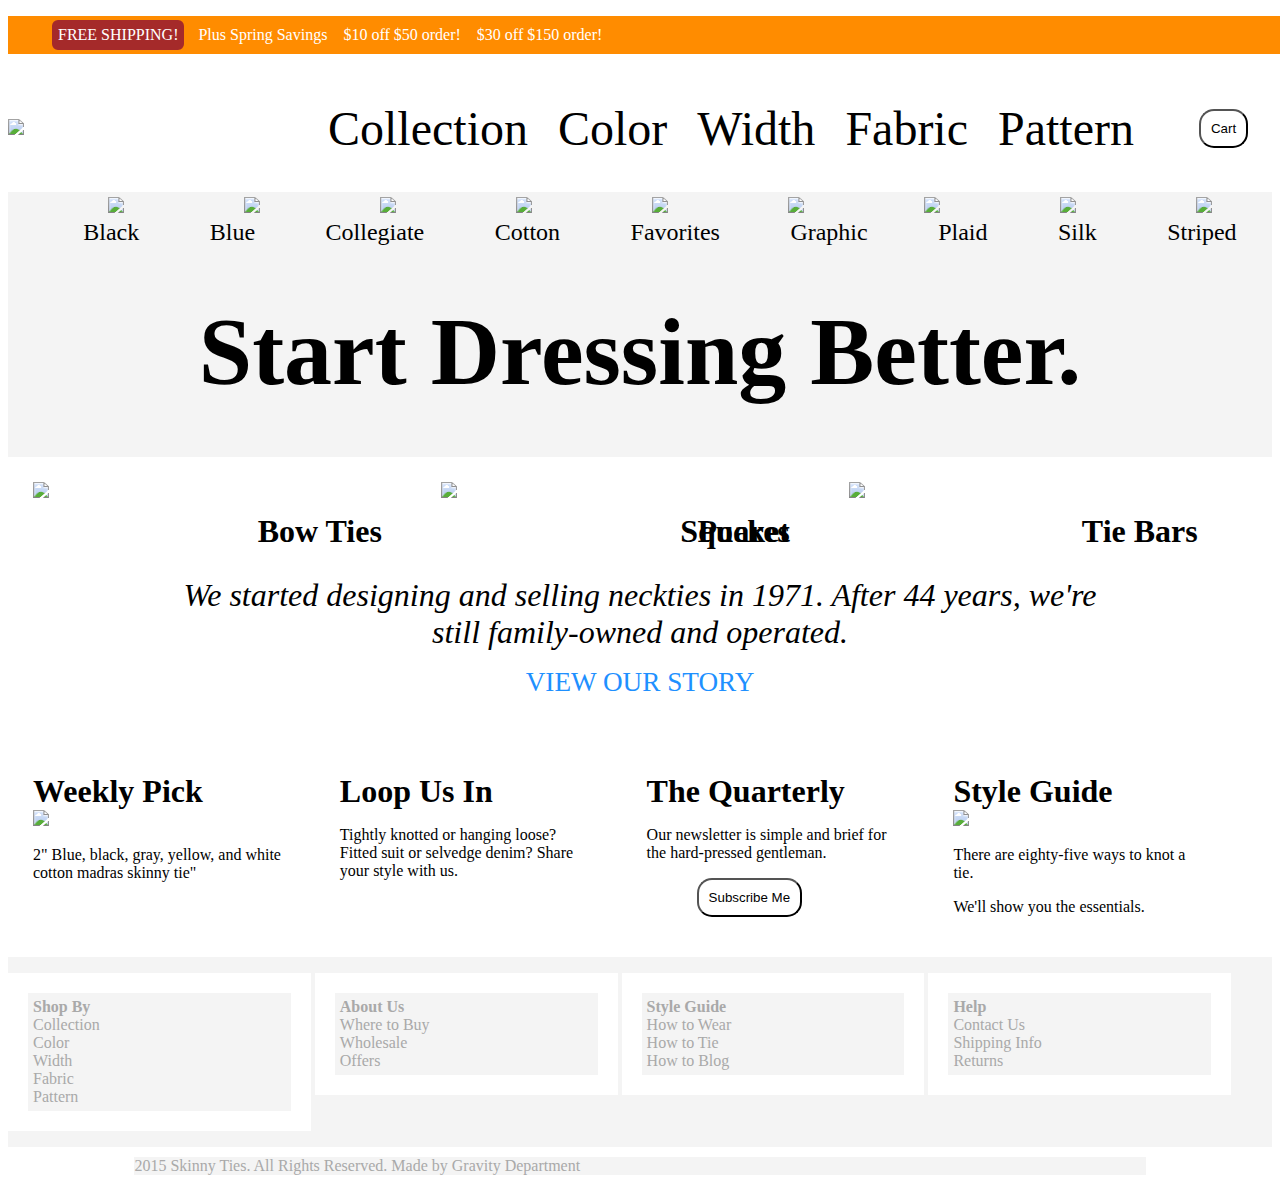
==== index.html @ 3a8588bc "Perf border" ====
<!doctype html>

<html>

<head>
    <title>Skinny Ties</title>
    <link rel="stylesheet" href="https://necolas.github.io/normalize.css/5.0.0/normalize.css">
    <link rel="stylesheet" href="frontpage.css">
</head>

<body>
    <header>
        <ul class="promos">
            <li class="savings" id="free">FREE SHIPPING!</li>
            <li class="savings">Plus Spring Savings</li>
            <li class="savings">$10 off $50 order!</li>
            <li class="savings">$30 off $150 order!</li>
        </ul>

        <nav>
            <div id="logo">
                <img src="https://github.com/TIY-Charlotte-Frontend-Engineering/curriculum/blob/master/daily/04-internet/assets/logo-stack@2x.png?raw=true"
                />
            </div>

            <ul class="categories">
                <li class="links">Collection</li>
                <li class="links">Color</li>
                <li class="links">Width</li>
                <li class="links">Fabric</li>
                <li class="links">Pattern
                    <li>
            </ul>

            <div class="cart">
                <!--<button><img id="shop" src="https://raw.githubusercontent.com/TIY-Charlotte-Frontend-Engineering/curriculum/master/daily/04-internet/assets/sprite%402x.png">Cart<img id="shop" src="https://raw.githubusercontent.com/TIY-Charlotte-Frontend-Engineering/curriculum/master/daily/04-internet/assets/sprite%402x.png"></button>-->
                <button>Cart</button>
            </div>


        </nav>
    </header>

    <main>
        <section class="ties">
        <ul class="tieRow">
            <li class="tie"><img src="https://raw.githubusercontent.com/TIY-Charlotte-Frontend-Engineering/curriculum/master/daily/04-internet/assets/black%401.5x.jpg"></li>
            <li class="tie"><img src="https://github.com/TIY-Charlotte-Frontend-Engineering/curriculum/blob/master/daily/04-internet/assets/blue@1.5x.jpg?raw=true"></li>
            <li class="tie"><img src="https://github.com/TIY-Charlotte-Frontend-Engineering/curriculum/blob/master/daily/04-internet/assets/collegiate@1.5x.jpg?raw=true"></li>
            <li class="tie"><img src="https://github.com/TIY-Charlotte-Frontend-Engineering/curriculum/blob/master/daily/04-internet/assets/cotton@1.5x.jpg?raw=true"></li>
            <li class="tie"><img src="https://github.com/TIY-Charlotte-Frontend-Engineering/curriculum/blob/master/daily/04-internet/assets/favorites@1.5x.jpg?raw=true"></li>
            <li class="tie"><img src="https://github.com/TIY-Charlotte-Frontend-Engineering/curriculum/blob/master/daily/04-internet/assets/graphic@1.5x.jpg?raw=true"></li>
            <li class="tie"><img src="https://github.com/TIY-Charlotte-Frontend-Engineering/curriculum/blob/master/daily/04-internet/assets/plaid@1.5x.jpg?raw=true"></li>
            <li class="tie"><img src="https://github.com/TIY-Charlotte-Frontend-Engineering/curriculum/blob/master/daily/04-internet/assets/silk@1.5x.jpg?raw=true"></li>
            <li class="tie"><img src="https://github.com/TIY-Charlotte-Frontend-Engineering/curriculum/blob/master/daily/04-internet/assets/striped@1.5x.jpg?raw=true"></li>
        </ul>

        <ul class="tieRow">
            <li class="tie">Black</li>
            <li class="tie">Blue</li>
            <li class="tie">Collegiate</li>
            <li class="tie">Cotton</li>
            <li class="tie">Favorites</li>
            <li class="tie">Graphic</li>
            <li class="tie">Plaid</li>
            <li class="tie">Silk</li>
            <li class="tie">Striped</li>
        </ul>
</section>

        <div id="tagline">
            <h1>Start Dressing Better.</h1>
        </div>

        <section class="otherProducts">
            <div class="product">
                <img src="https://github.com/TIY-Charlotte-Frontend-Engineering/curriculum/blob/master/daily/04-internet/assets/bow-ties@1.5x.jpg?raw=true">
                <p>Bow Ties</p>
            </div>
            <div class="product">
                <img src="https://github.com/TIY-Charlotte-Frontend-Engineering/curriculum/blob/master/daily/04-internet/assets/pocket-squares@1.5x.jpg?raw=true">
                <p>Pocket</p>
                <p id="square">Squares</p>
            </div>
            <div class="product">
                <img src="https://github.com/TIY-Charlotte-Frontend-Engineering/curriculum/blob/master/daily/04-internet/assets/tie-bars@1.5x.jpg?raw=true">
                <p>Tie Bars</p>
            </div>
        </section>

        <section class="story">
            <h1>We started designing and selling neckties in 1971. After 44 years, we're still family-owned and operated.
            </h1>
            <p></p>
            <p></p>
            <a href="/Users/admin/Iron Yard Homework/12.1/weekend-homework-12.1/story.html" />VIEW OUR STORY</a>
        </section>

        <section class="weeklyRow">
            <div class="media">
                <h1>Weekly Pick</h1>
                <img src="https://github.com/TIY-Charlotte-Frontend-Engineering/curriculum/blob/master/daily/04-internet/assets/new.jpg?raw=true">
                <p>2" Blue, black, gray, yellow, and white cotton madras skinny tie"</p>
            </div>

            <div class="media">
                <h1>Loop Us In</h1>
                <p>Tightly knotted or hanging loose? Fitted suit or selvedge denim? Share your style with us.</p>
            </div>

            <div class="media">
                <h1>The Quarterly</h1>
                <p>Our newsletter is simple and brief for the hard-pressed gentleman.</p>

                <button>Subscribe Me</button>
            </div>

            <div class="media">
                <h1>Style Guide</h1>
                <img src="https://github.com/TIY-Charlotte-Frontend-Engineering/curriculum/blob/master/daily/04-internet/assets/style-guide@1.5x.jpg?raw=true">
                <p>There are eighty-five ways to knot a tie.</p>
                <p>We'll show you the essentials.</p>
            </div>
        </section>

    </main>

    <footer>
        <section class="footerInfo">
            <ul class="info">
                <li id="topic">Shop By</li>
                <li>Collection</li>
                <li>Color</li>
                <li>Width</li>
                <li>Fabric</li>
                <li>Pattern</li>
            </ul>
            <ul class="info">
                <li id="topic">About Us</li>
                <li>Where to Buy</li>
                <li>Wholesale</li>
                <li>Offers</li>
            </ul>
            <ul class="info">
                <li id="topic">Style Guide</li>
                <li>How to Wear</li>
                <li>How to Tie</li>
                <li>How to Blog</li>
            </ul>
            <ul class="info">
                <li id="topic">Help</li>
                <li>Contact Us</li>
                <li>Shipping Info</li>
                <li>Returns</li>
            </ul>

        </section>

        <section class="footer">
            <p>2015 Skinny Ties. All Rights Reserved.</p>
            <p>Made by Gravity Department</p>
        </section>

    </footer>

</body>

</html>
---- frontpage.css ----
body{
    font-family:Tahoma;
    font-weight:lighter;
}


ul.promos{
    display:block;
    width:100%;
    background-color:darkorange;
    color:white;
    position:relative;
    list-style-type:none;   
}

li.savings{
    display:inline-block;
    padding:6px;
}

#free{
    background-color:brown;
    color:white;
   border:4px solid darkorange; 
   border-radius:10px;
}

nav{
    display:flex;
    flex-direction:row;
    align-items:center;
    background-color:white;
    position:relative;
}

#logo{
    width:265px;
    
}
ul.categories{
    display:flex;
    flex-direction:row;
    align-items:center;
    list-style-type: none;   
}

li.links{
    font-size:3em;
    padding:15px;   
}

cart{
    display:flex;
    flex-direction:row;
    align-items:center;
}

button{
    padding:10px;
    border-radius: 15px;
    background-color:white;
    margin-left: 50px;
}

ul.tieRow{
    display:flex;
    flex-direction:row;
    align-items:stretch;
    list-style-type: none; 
    background-color: #f4f4f4;  
    margin:0;
    
}

.ties{
    border-top: 5px solid transparent;
    border-image: url("http://skinnyties.com/skin/frontend/skinnyties/skinnyties/img/perforated-bottom.png") 5 0 repeat;
    border-image-outset: -0.5;

}

li.tie{
    margin:0 auto;
      text-align:center;
      font-size:1.5em
}

li tie img{
    width:106px;
}

#tagline{
    background-color: #f4f4f4;
    font-size:3em;
    font-weight:bold;
    font-family:Tahoma;
    text-align:center;
    padding:50px;

}

h1{
    margin:0;
}



.product{
    position:relative;
    display:inline-block;
    width:28%;
    margin: 0 auto;
    padding: 5px;
    border: 20px solid white;
}

.product p{
    position:absolute;
    top:4px;
    right:10px;
    font-size:2em;
    font-weight:bold;

}  

.product img{
    width: 100%;
}

p #square{
    position:absolute;
    top:20px;
    right: 10px;

}

.story{
    text-align:center;
    width:75%;
    margin:0 auto;
    padding: 50px;

}

.story h1{
    font-size:2em;
    font-style:italic;
    font-weight:normal;
}

.story a{
    color: dodgerblue;
    font-size:1.7em;
}

a{
    text-decoration:none;
}

.media{
    display:inline-block;
    width:20%;
    margin: 0 auto;
    padding: 5px;
    border: 20px solid white;
    vertical-align:top;
}

.media img{
    width:100%;

}

.footerInfo{
    background-color:#f4f4f4;
}

.info{
    display:inline-block;
    width:20%;
    padding: 5px;
    border: 20px solid white;
    vertical-align:top;
}

ul.info{
    list-style-type:none;
    color:darkgray;
}

#topic{
    font-weight:bold;
}

.footer{
    background-color:#f4f4f4;
    width:80%;
    margin:10px auto;

}

.footer p{
    display:inline;
    color:darkgray;
}

/*
shop{
    width:
    height:
    background-url
}*/
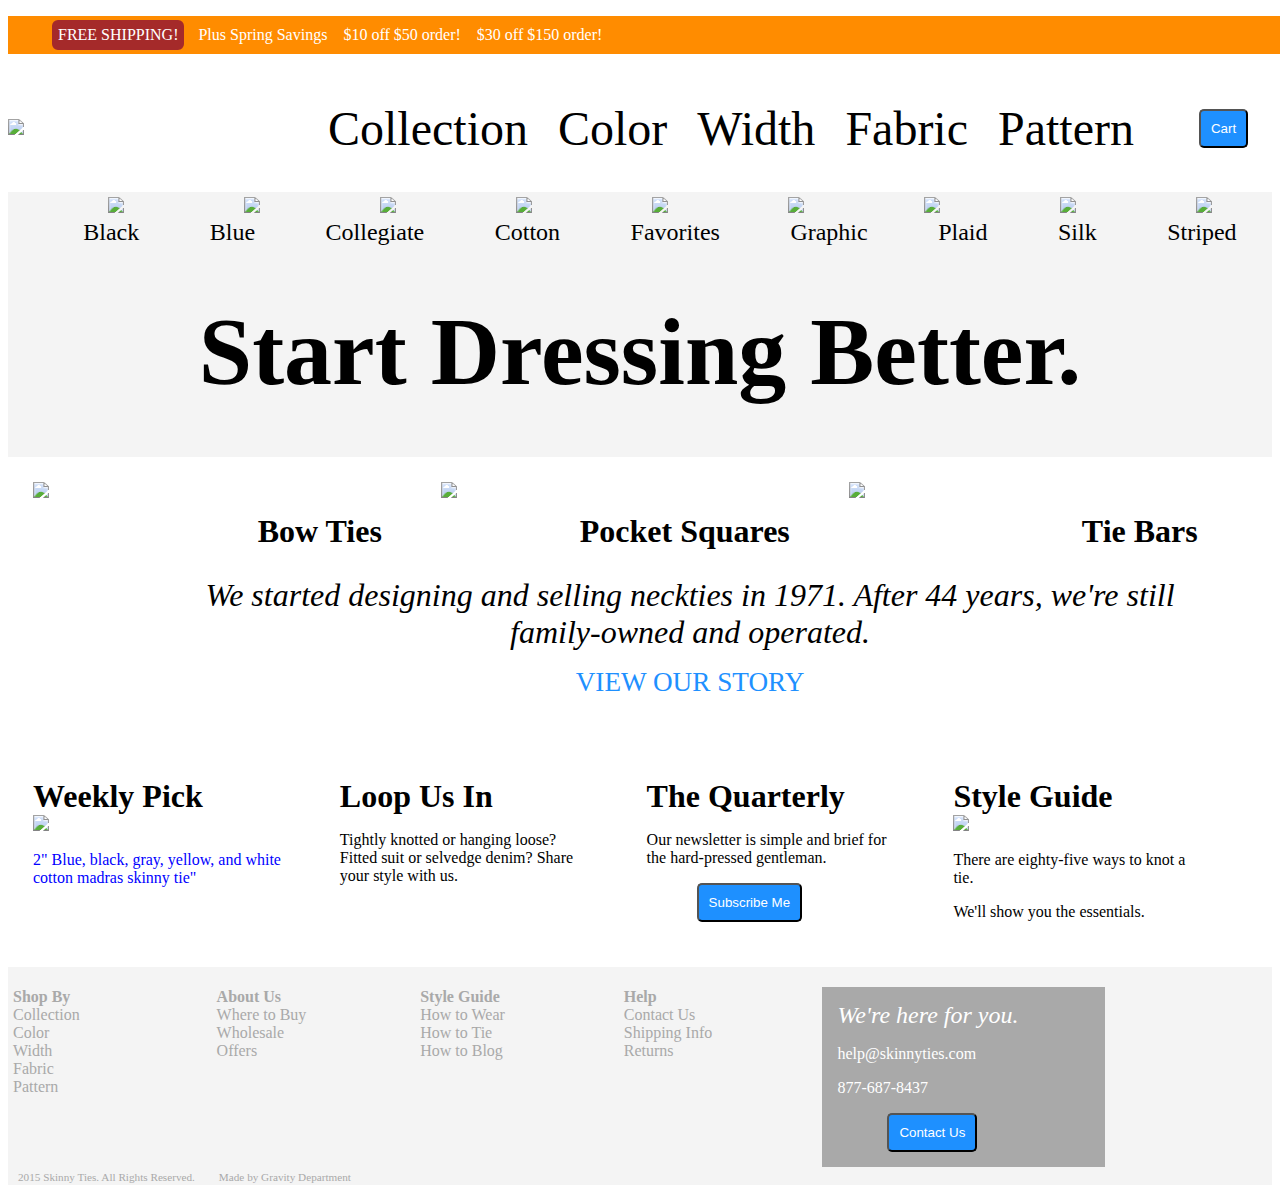
==== commit 7d223b55: "Added borders between sections and Contact Us block in the footer" ====
--- a/index.html
+++ b/index.html
@@ -43,30 +43,30 @@
 
     <main>
         <section class="ties">
-        <ul class="tieRow">
-            <li class="tie"><img src="https://raw.githubusercontent.com/TIY-Charlotte-Frontend-Engineering/curriculum/master/daily/04-internet/assets/black%401.5x.jpg"></li>
-            <li class="tie"><img src="https://github.com/TIY-Charlotte-Frontend-Engineering/curriculum/blob/master/daily/04-internet/assets/blue@1.5x.jpg?raw=true"></li>
-            <li class="tie"><img src="https://github.com/TIY-Charlotte-Frontend-Engineering/curriculum/blob/master/daily/04-internet/assets/collegiate@1.5x.jpg?raw=true"></li>
-            <li class="tie"><img src="https://github.com/TIY-Charlotte-Frontend-Engineering/curriculum/blob/master/daily/04-internet/assets/cotton@1.5x.jpg?raw=true"></li>
-            <li class="tie"><img src="https://github.com/TIY-Charlotte-Frontend-Engineering/curriculum/blob/master/daily/04-internet/assets/favorites@1.5x.jpg?raw=true"></li>
-            <li class="tie"><img src="https://github.com/TIY-Charlotte-Frontend-Engineering/curriculum/blob/master/daily/04-internet/assets/graphic@1.5x.jpg?raw=true"></li>
-            <li class="tie"><img src="https://github.com/TIY-Charlotte-Frontend-Engineering/curriculum/blob/master/daily/04-internet/assets/plaid@1.5x.jpg?raw=true"></li>
-            <li class="tie"><img src="https://github.com/TIY-Charlotte-Frontend-Engineering/curriculum/blob/master/daily/04-internet/assets/silk@1.5x.jpg?raw=true"></li>
-            <li class="tie"><img src="https://github.com/TIY-Charlotte-Frontend-Engineering/curriculum/blob/master/daily/04-internet/assets/striped@1.5x.jpg?raw=true"></li>
-        </ul>
+            <ul class="tieRow">
+                <li class="tie"><img src="https://raw.githubusercontent.com/TIY-Charlotte-Frontend-Engineering/curriculum/master/daily/04-internet/assets/black%401.5x.jpg"></li>
+                <li class="tie"><img src="https://github.com/TIY-Charlotte-Frontend-Engineering/curriculum/blob/master/daily/04-internet/assets/blue@1.5x.jpg?raw=true"></li>
+                <li class="tie"><img src="https://github.com/TIY-Charlotte-Frontend-Engineering/curriculum/blob/master/daily/04-internet/assets/collegiate@1.5x.jpg?raw=true"></li>
+                <li class="tie"><img src="https://github.com/TIY-Charlotte-Frontend-Engineering/curriculum/blob/master/daily/04-internet/assets/cotton@1.5x.jpg?raw=true"></li>
+                <li class="tie"><img src="https://github.com/TIY-Charlotte-Frontend-Engineering/curriculum/blob/master/daily/04-internet/assets/favorites@1.5x.jpg?raw=true"></li>
+                <li class="tie"><img src="https://github.com/TIY-Charlotte-Frontend-Engineering/curriculum/blob/master/daily/04-internet/assets/graphic@1.5x.jpg?raw=true"></li>
+                <li class="tie"><img src="https://github.com/TIY-Charlotte-Frontend-Engineering/curriculum/blob/master/daily/04-internet/assets/plaid@1.5x.jpg?raw=true"></li>
+                <li class="tie"><img src="https://github.com/TIY-Charlotte-Frontend-Engineering/curriculum/blob/master/daily/04-internet/assets/silk@1.5x.jpg?raw=true"></li>
+                <li class="tie"><img src="https://github.com/TIY-Charlotte-Frontend-Engineering/curriculum/blob/master/daily/04-internet/assets/striped@1.5x.jpg?raw=true"></li>
+            </ul>
 
-        <ul class="tieRow">
-            <li class="tie">Black</li>
-            <li class="tie">Blue</li>
-            <li class="tie">Collegiate</li>
-            <li class="tie">Cotton</li>
-            <li class="tie">Favorites</li>
-            <li class="tie">Graphic</li>
-            <li class="tie">Plaid</li>
-            <li class="tie">Silk</li>
-            <li class="tie">Striped</li>
-        </ul>
-</section>
+            <ul class="tieRow">
+                <li class="tie">Black</li>
+                <li class="tie">Blue</li>
+                <li class="tie">Collegiate</li>
+                <li class="tie">Cotton</li>
+                <li class="tie">Favorites</li>
+                <li class="tie">Graphic</li>
+                <li class="tie">Plaid</li>
+                <li class="tie">Silk</li>
+                <li class="tie">Striped</li>
+            </ul>
+        </section>
 
         <div id="tagline">
             <h1>Start Dressing Better.</h1>
@@ -79,8 +79,7 @@
             </div>
             <div class="product">
                 <img src="https://github.com/TIY-Charlotte-Frontend-Engineering/curriculum/blob/master/daily/04-internet/assets/pocket-squares@1.5x.jpg?raw=true">
-                <p>Pocket</p>
-                <p id="square">Squares</p>
+                <p>Pocket Squares</p>
             </div>
             <div class="product">
                 <img src="https://github.com/TIY-Charlotte-Frontend-Engineering/curriculum/blob/master/daily/04-internet/assets/tie-bars@1.5x.jpg?raw=true">
@@ -100,7 +99,7 @@
             <div class="media">
                 <h1>Weekly Pick</h1>
                 <img src="https://github.com/TIY-Charlotte-Frontend-Engineering/curriculum/blob/master/daily/04-internet/assets/new.jpg?raw=true">
-                <p>2" Blue, black, gray, yellow, and white cotton madras skinny tie"</p>
+                <p id="pick">2" Blue, black, gray, yellow, and white cotton madras skinny tie"</p>
             </div>
 
             <div class="media">
@@ -154,6 +153,18 @@
                 <li>Returns</li>
             </ul>
 
+            <div class="help">
+                <div class="contact">
+                    <h1>We're here for you.</h1>
+                    <p></p>
+                    <p>help@skinnyties.com</p>
+                    <p>877-687-8437</p>
+                </div>
+
+                <button>Contact Us</button>
+            </div>
+
+
         </section>
 
         <section class="footer">
--- a/frontpage.css
+++ b/frontpage.css
@@ -139,6 +139,10 @@
     width:75%;
     margin:0 auto;
     padding: 50px;
+     border-bottom: 5px solid transparent;
+    border-image: url("https://github.com/TIY-Charlotte-Frontend-Engineering/curriculum/blob/master/daily/04-internet/assets/hatch-light@2x.png?raw=true") 15 0 repeat;
+    border-image-outset: -0.5;
+    width:100%
 
 }
 
@@ -146,6 +150,8 @@
     font-size:2em;
     font-style:italic;
     font-weight:normal;
+    width:80%;
+    margin:0 auto;
 }
 
 .story a{
@@ -156,6 +162,7 @@
 a{
     text-decoration:none;
 }
+
 
 .media{
     display:inline-block;
@@ -171,37 +178,87 @@
 
 }
 
+#pick{
+    color:blue;
+}
+
 .footerInfo{
     background-color:#f4f4f4;
 }
 
 .info{
     display:inline-block;
-    width:20%;
+    width:15%;
     padding: 5px;
-    border: 20px solid white;
     vertical-align:top;
 }
 
 ul.info{
     list-style-type:none;
     color:darkgray;
+    border:none;
+}
+
+.weeklyRow{
+    border-bottom: 5px solid transparent;
+    border-image: url("http://skinnyties.com/skin/frontend/skinnyties/skinnyties/img/perforated-bottom.png") 5 0 repeat;
+    border-image-outset: -0.5;
 }
 
 #topic{
     font-weight:bold;
 }
 
+.help{
+    display:inline-block;
+    width:20%;
+    background-color:darkgray;
+    margin-top:20px;
+    padding:15px;
+    position:relative;
+
+}
+
+.contact{
+    border:none;
+    color:white;
+    vertical-align:center;
+    
+
+}
+
+.contact h1{
+    font-style:italic;
+    font-size:1.5em;
+    font-weight:normal;
+}
+
+
 .footer{
     background-color:#f4f4f4;
-    width:80%;
-    margin:10px auto;
+    width:100%;
+    margin:0 auto;
 
 }
 
 .footer p{
     display:inline;
     color:darkgray;
+    padding:10px;
+    font-size:.7em;
+    
+}
+
+button{
+    background-color:dodgerblue;
+    color:white;
+    border-radius:5px;
+}
+
+.contact button{
+    position:absolute;
+    bottom:5px;
+    right:2px;
 }
 
 /*
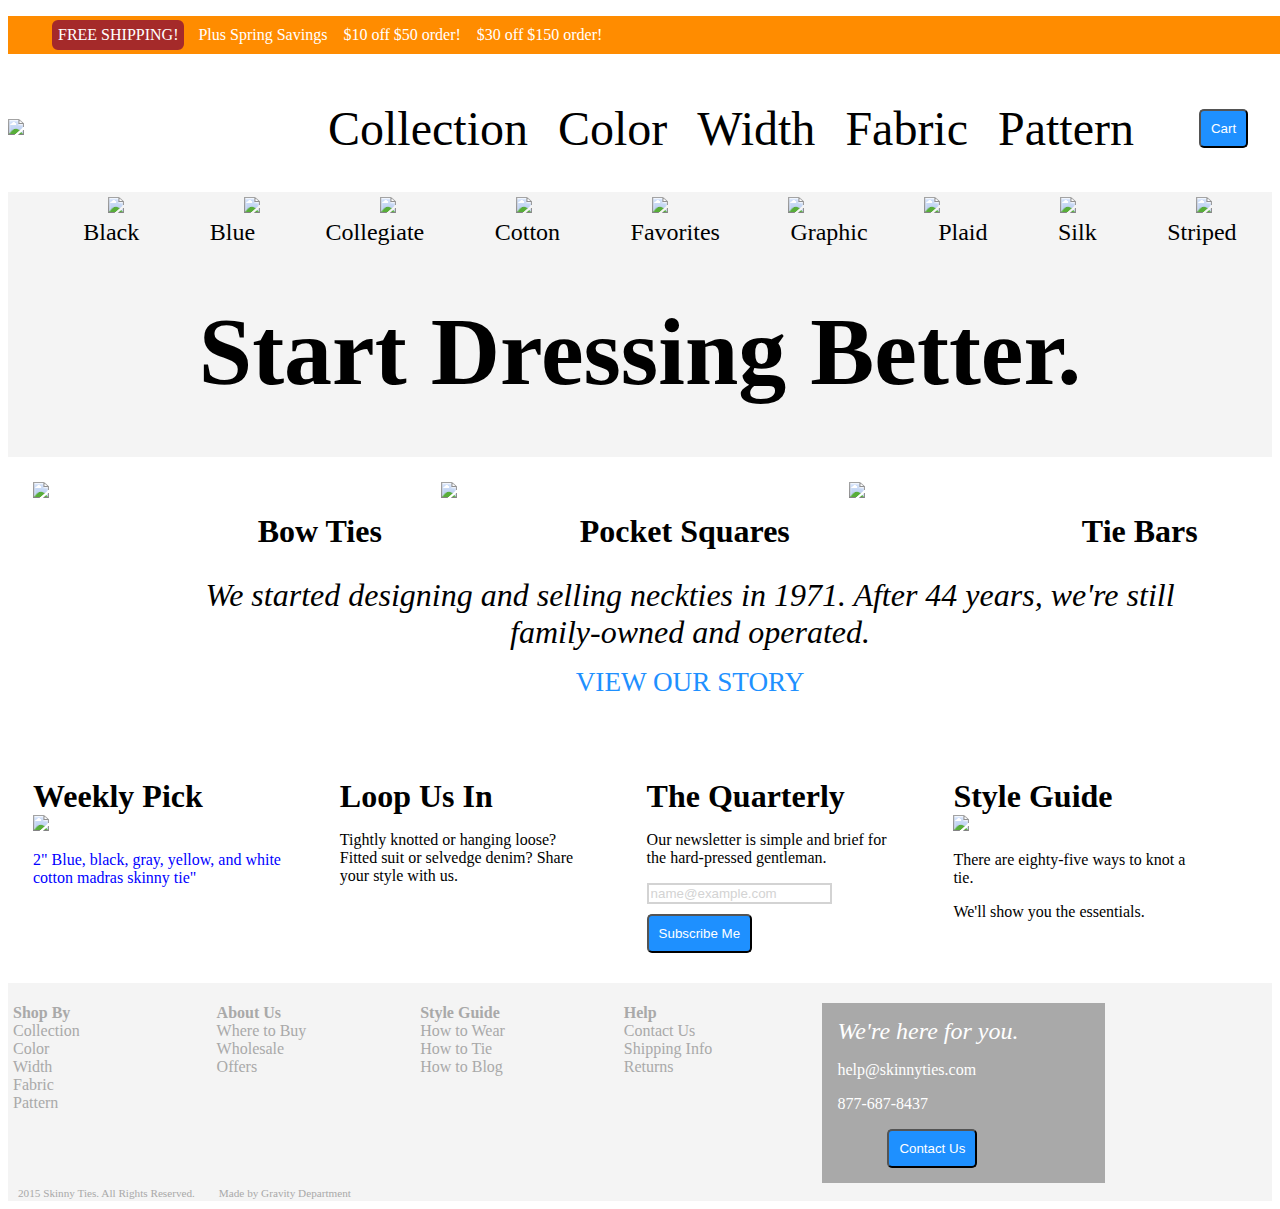
==== commit 15d8f780: "Added quarterly text box" ====
--- a/index.html
+++ b/index.html
@@ -110,8 +110,10 @@
             <div class="media">
                 <h1>The Quarterly</h1>
                 <p>Our newsletter is simple and brief for the hard-pressed gentleman.</p>
-
-                <button>Subscribe Me</button>
+             <form>
+                 <input type="email" value="name@example.com">
+                </form>
+                <button id="subscribe">Subscribe Me</button>
             </div>
 
             <div class="media">
--- a/frontpage.css
+++ b/frontpage.css
@@ -178,6 +178,12 @@
 
 }
 
+input[type=email]{
+    border:2px solid lightgray;
+    margin-bottom:10px;
+    color:lightgray;
+}
+
 #pick{
     color:blue;
 }
@@ -203,6 +209,10 @@
     border-bottom: 5px solid transparent;
     border-image: url("http://skinnyties.com/skin/frontend/skinnyties/skinnyties/img/perforated-bottom.png") 5 0 repeat;
     border-image-outset: -0.5;
+}
+
+#subscribe{
+    margin:0;
 }
 
 #topic{
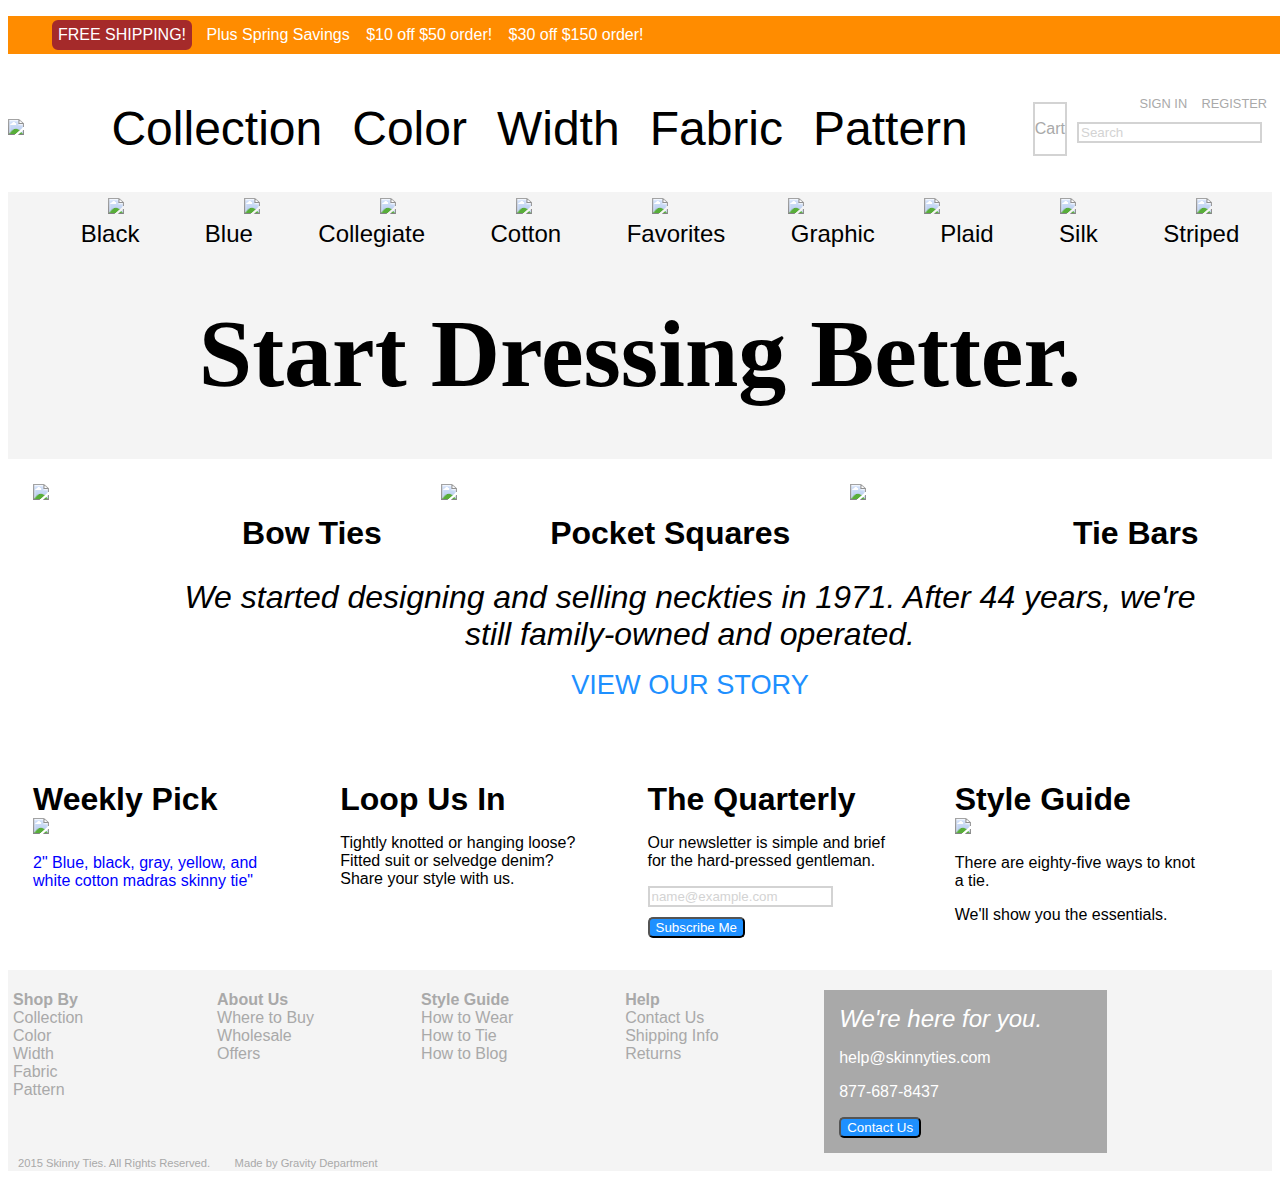
==== commit 77dc9277: "Added Sign In and Register sections in nav bar without graphics" ====
--- a/index.html
+++ b/index.html
@@ -32,10 +32,23 @@
                     <li>
             </ul>
 
-            <div class="cart">
+            <section class="cart">
                 <!--<button><img id="shop" src="https://raw.githubusercontent.com/TIY-Charlotte-Frontend-Engineering/curriculum/master/daily/04-internet/assets/sprite%402x.png">Cart<img id="shop" src="https://raw.githubusercontent.com/TIY-Charlotte-Frontend-Engineering/curriculum/master/daily/04-internet/assets/sprite%402x.png"></button>-->
-                <button>Cart</button>
-            </div>
+                <p>Cart</p>
+            </section>
+
+            <section class="register">
+                <div class="sign">
+                    <p>SIGN IN</p>
+                    <p>REGISTER</p>
+                </div>
+
+                <div class="search">
+                    <form>
+                        <input type="text" value="Search">
+                    </form>
+                </div>
+            </section>
 
 
         </nav>
@@ -110,8 +123,8 @@
             <div class="media">
                 <h1>The Quarterly</h1>
                 <p>Our newsletter is simple and brief for the hard-pressed gentleman.</p>
-             <form>
-                 <input type="email" value="name@example.com">
+                <form>
+                    <input type="email" value="name@example.com">
                 </form>
                 <button id="subscribe">Subscribe Me</button>
             </div>
--- a/frontpage.css
+++ b/frontpage.css
@@ -1,5 +1,5 @@
 body{
-    font-family:Tahoma;
+    font-family:Arial;
     font-weight:lighter;
 }
 
@@ -31,6 +31,9 @@
     align-items:center;
     background-color:white;
     position:relative;
+    border-bottom: 5px solid transparent;
+    border-image: url("http://skinnyties.com/skin/frontend/skinnyties/skinnyties/img/perforated-bottom.png") 5 0 repeat;
+    border-image-outset: -0.5;
 }
 
 #logo{
@@ -41,7 +44,8 @@
     display:flex;
     flex-direction:row;
     align-items:center;
-    list-style-type: none;   
+    list-style-type: none;  
+    margin-right:50px; 
 }
 
 li.links{
@@ -49,17 +53,31 @@
     padding:15px;   
 }
 
-cart{
+.cart{
     display:flex;
     flex-direction:row;
     align-items:center;
-}
-
-button{
-    padding:10px;
-    border-radius: 15px;
-    background-color:white;
-    margin-left: 50px;
+    border:2px solid lightgray;
+    color:darkgray;
+}
+.sign{
+    text-align:right;
+}
+
+.sign p{
+display:inline;
+color:darkgray;
+font-size:.8em;
+padding:5px;
+}
+.search{
+    margin:10px
+}
+
+input[type=text]{
+    border:2px solid lightgray;
+    margin-bottom:10px;
+    color:lightgray;
 }
 
 ul.tieRow{
@@ -73,9 +91,7 @@
 }
 
 .ties{
-    border-top: 5px solid transparent;
-    border-image: url("http://skinnyties.com/skin/frontend/skinnyties/skinnyties/img/perforated-bottom.png") 5 0 repeat;
-    border-image-outset: -0.5;
+    position:relative;
 
 }
 
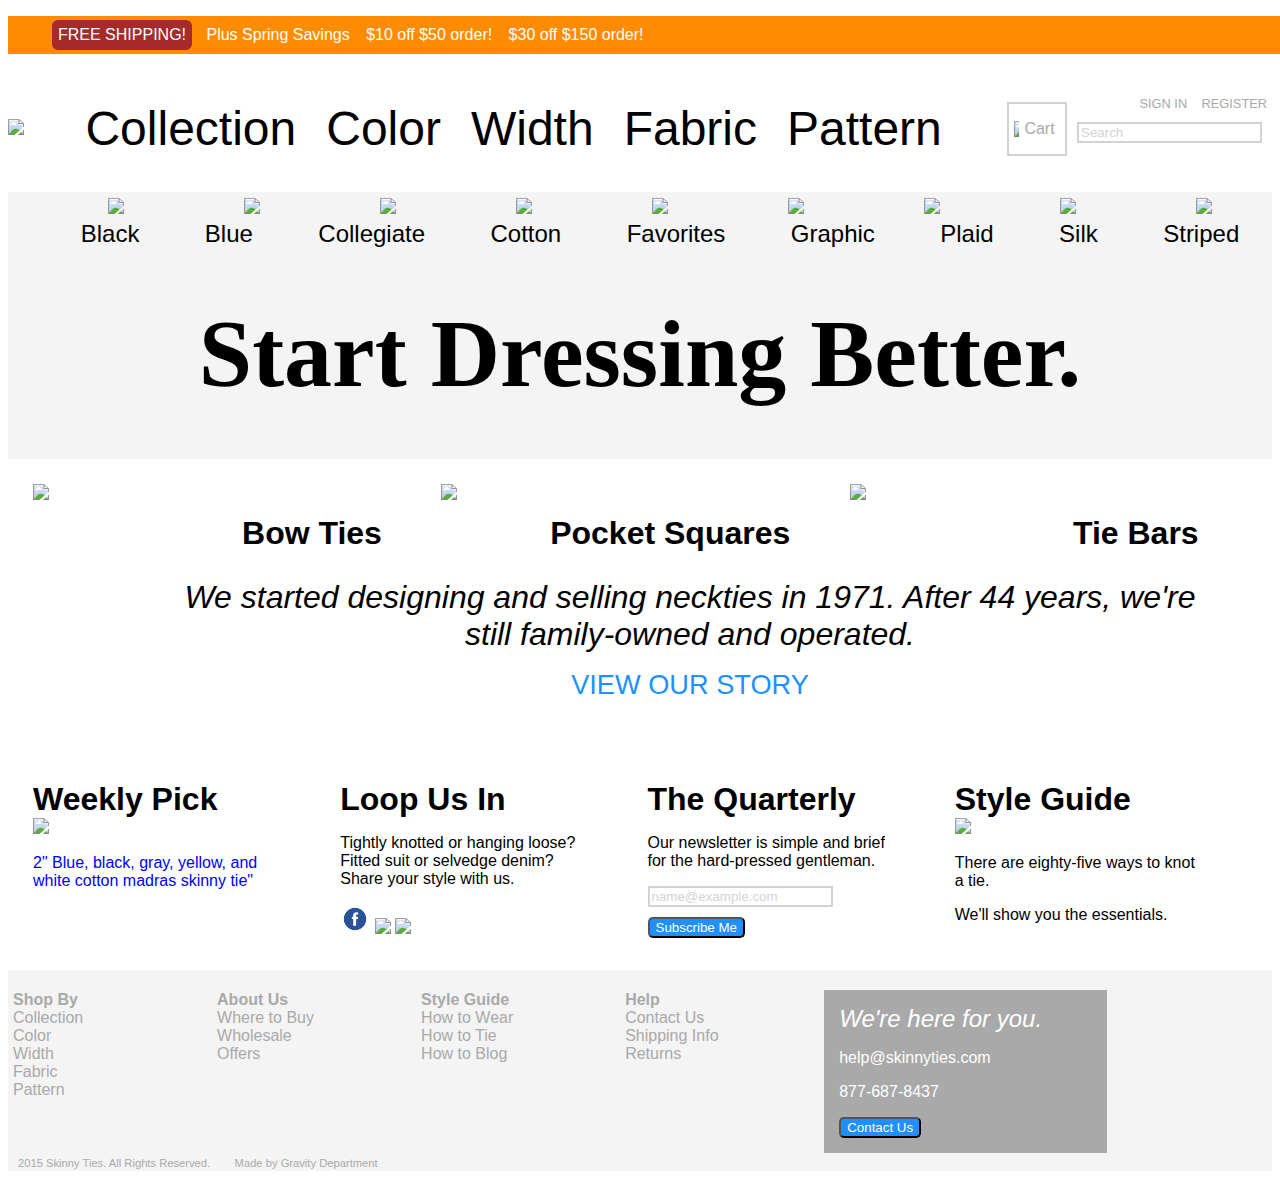
==== commit 729a1f8f: "added social media logos" ====
--- a/index.html
+++ b/index.html
@@ -33,7 +33,7 @@
             </ul>
 
             <section class="cart">
-                <!--<button><img id="shop" src="https://raw.githubusercontent.com/TIY-Charlotte-Frontend-Engineering/curriculum/master/daily/04-internet/assets/sprite%402x.png">Cart<img id="shop" src="https://raw.githubusercontent.com/TIY-Charlotte-Frontend-Engineering/curriculum/master/daily/04-internet/assets/sprite%402x.png"></button>-->
+                <img id="cartIcon" src="https://encrypted-tbn1.gstatic.com/images?q=tbn:ANd9GcSXvX4EFnGJSvlbrGKvYvXVRyVrcb9aXqgg3wQERJKB-UxxxLcSIA">
                 <p>Cart</p>
             </section>
 
@@ -118,6 +118,11 @@
             <div class="media">
                 <h1>Loop Us In</h1>
                 <p>Tightly knotted or hanging loose? Fitted suit or selvedge denim? Share your style with us.</p>
+                <div class="logos">
+                    <img src="[data-uri]">
+                    <img src="http://seeklogo.com/images/P/pinterest-logo-8561DDA2E1-seeklogo.com.png">
+                    <img src="http://goinkscape.com/wp-content/uploads/2015/07/twitter-logo-final.png">
+                </div>
             </div>
 
             <div class="media">
--- a/frontpage.css
+++ b/frontpage.css
@@ -60,6 +60,12 @@
     border:2px solid lightgray;
     color:darkgray;
 }
+
+.cart img{
+    width:10%;
+    padding:5px;
+}
+
 .sign{
     text-align:right;
 }
@@ -194,6 +200,14 @@
 
 }
 
+.logos{
+    display:inline;
+}
+
+.logos img{
+    width:30px;
+}
+
 input[type=email]{
     border:2px solid lightgray;
     margin-bottom:10px;
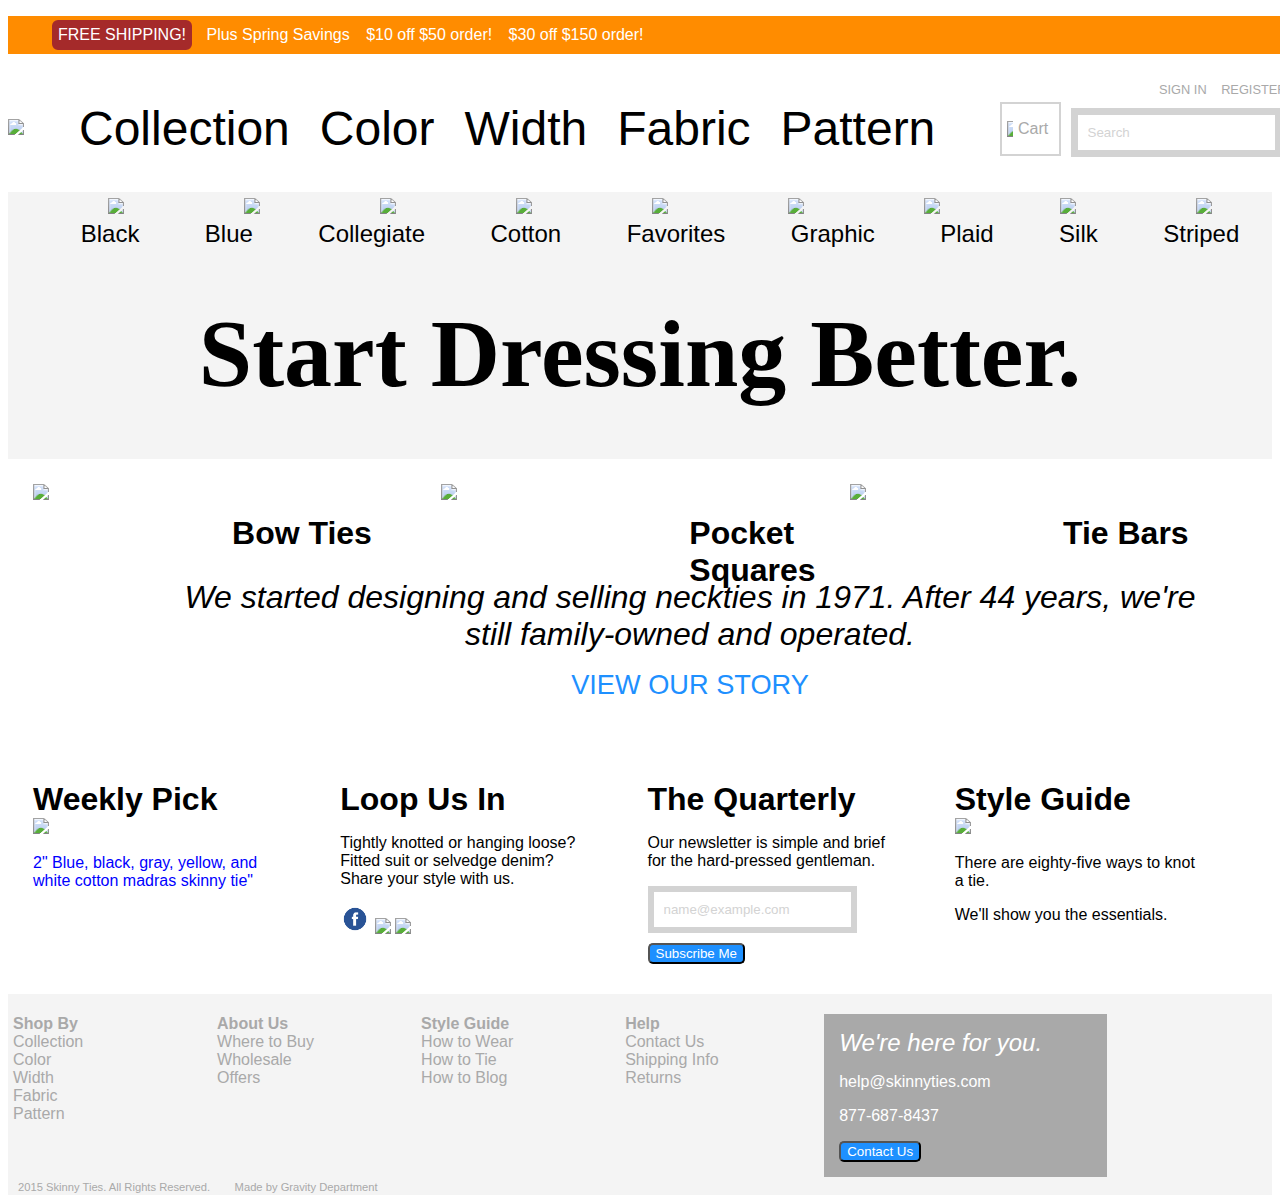
==== commit d3a5d571: "Fixed pocket squares and worked on search box" ====
--- a/index.html
+++ b/index.html
@@ -92,7 +92,7 @@
             </div>
             <div class="product">
                 <img src="https://github.com/TIY-Charlotte-Frontend-Engineering/curriculum/blob/master/daily/04-internet/assets/pocket-squares@1.5x.jpg?raw=true">
-                <p>Pocket Squares</p>
+                <p id="pocket">Pocket Squares</p>
             </div>
             <div class="product">
                 <img src="https://github.com/TIY-Charlotte-Frontend-Engineering/curriculum/blob/master/daily/04-internet/assets/tie-bars@1.5x.jpg?raw=true">
@@ -173,16 +173,21 @@
                 <li>Returns</li>
             </ul>
 
-            <div class="help">
+            <section class="help">
                 <div class="contact">
                     <h1>We're here for you.</h1>
-                    <p></p>
+                </div>
+              
+                <div class="digits">
                     <p>help@skinnyties.com</p>
                     <p>877-687-8437</p>
                 </div>
-
-                <button>Contact Us</button>
-            </div>
+                
+                <div id="button">
+                    <button>Contact Us</button>
+                </div>
+                
+            </section>
 
 
         </section>
--- a/frontpage.css
+++ b/frontpage.css
@@ -81,10 +81,17 @@
 }
 
 input[type=text]{
-    border:2px solid lightgray;
+    border:7px solid lightgray;
     margin-bottom:10px;
     color:lightgray;
-}
+    padding:10px;
+}
+
+/*.search form{*/
+    /*background: url(https://www.sircon.com/images/search_icon.png) no-repeat scroll 2px 2px;*/
+/*padding-left:30px;*/
+/*}*/
+
 
 ul.tieRow{
     display:flex;
@@ -142,8 +149,14 @@
     right:10px;
     font-size:2em;
     font-weight:bold;
+    padding-right:10px;
 
 }  
+
+#pocket{
+    width:25%;
+    text-align:right;
+}
 
 .product img{
     width: 100%;
@@ -209,10 +222,13 @@
 }
 
 input[type=email]{
-    border:2px solid lightgray;
+    border:6px solid lightgray;
     margin-bottom:10px;
     color:lightgray;
-}
+    padding:10px;
+    
+}
+
 
 #pick{
     color:blue;
@@ -272,6 +288,7 @@
     font-size:1.5em;
     font-weight:normal;
 }
+
 
 
 .footer{
@@ -289,6 +306,10 @@
     
 }
 
+.help{
+    color:white;
+}
+
 button{
     background-color:dodgerblue;
     color:white;
@@ -300,6 +321,9 @@
     bottom:5px;
     right:2px;
 }
+
+
+
 
 /*
 shop{
